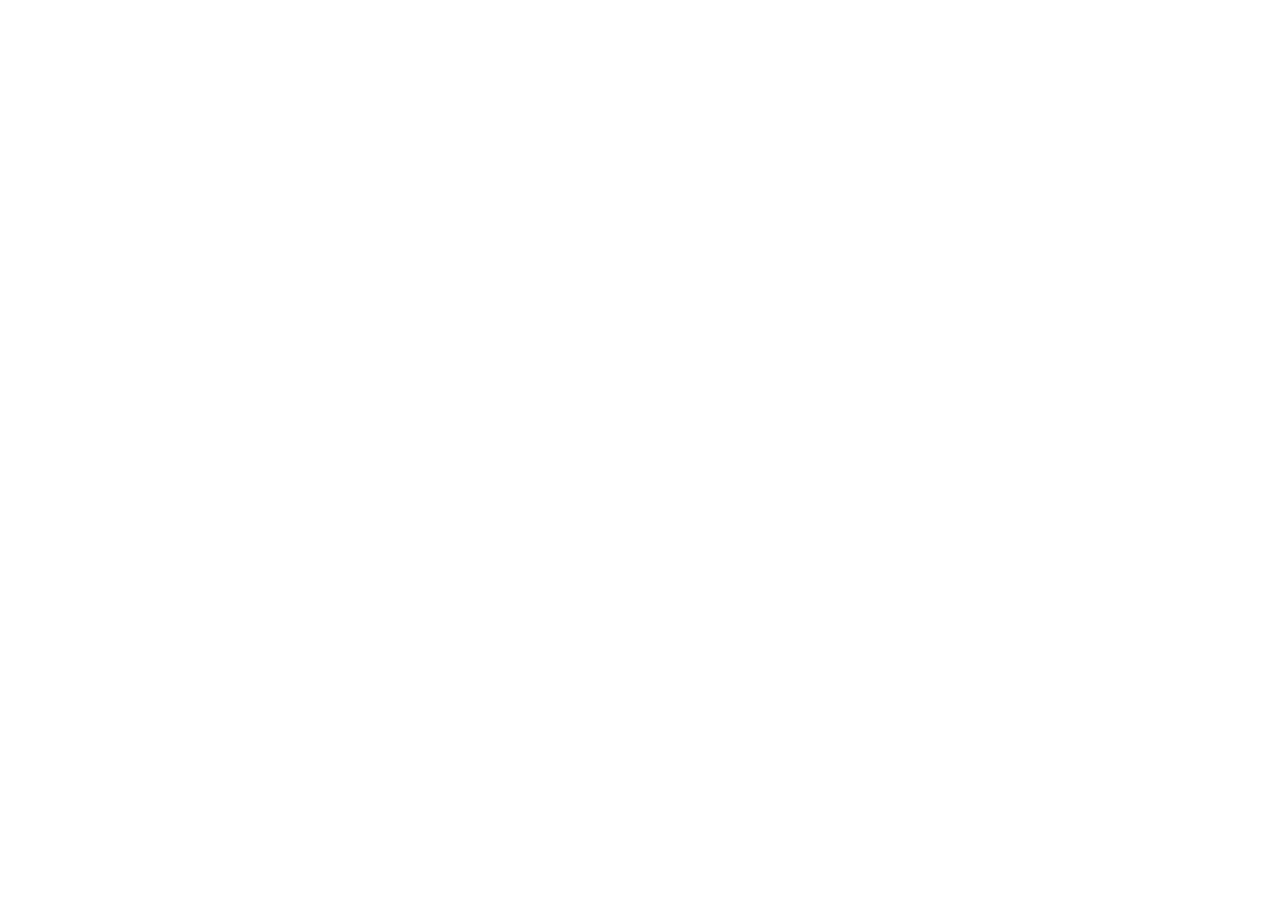
==== index.html @ 15e78dcf "main" ====
<!DOCTYPE html>
<html lang="en">
<head>
    <meta charset="UTF-8">
    <meta name="viewport" content="width=device-width, initial-scale=1.0">
    <title>Document</title>
</head>
<body>
    
</body>
</html>
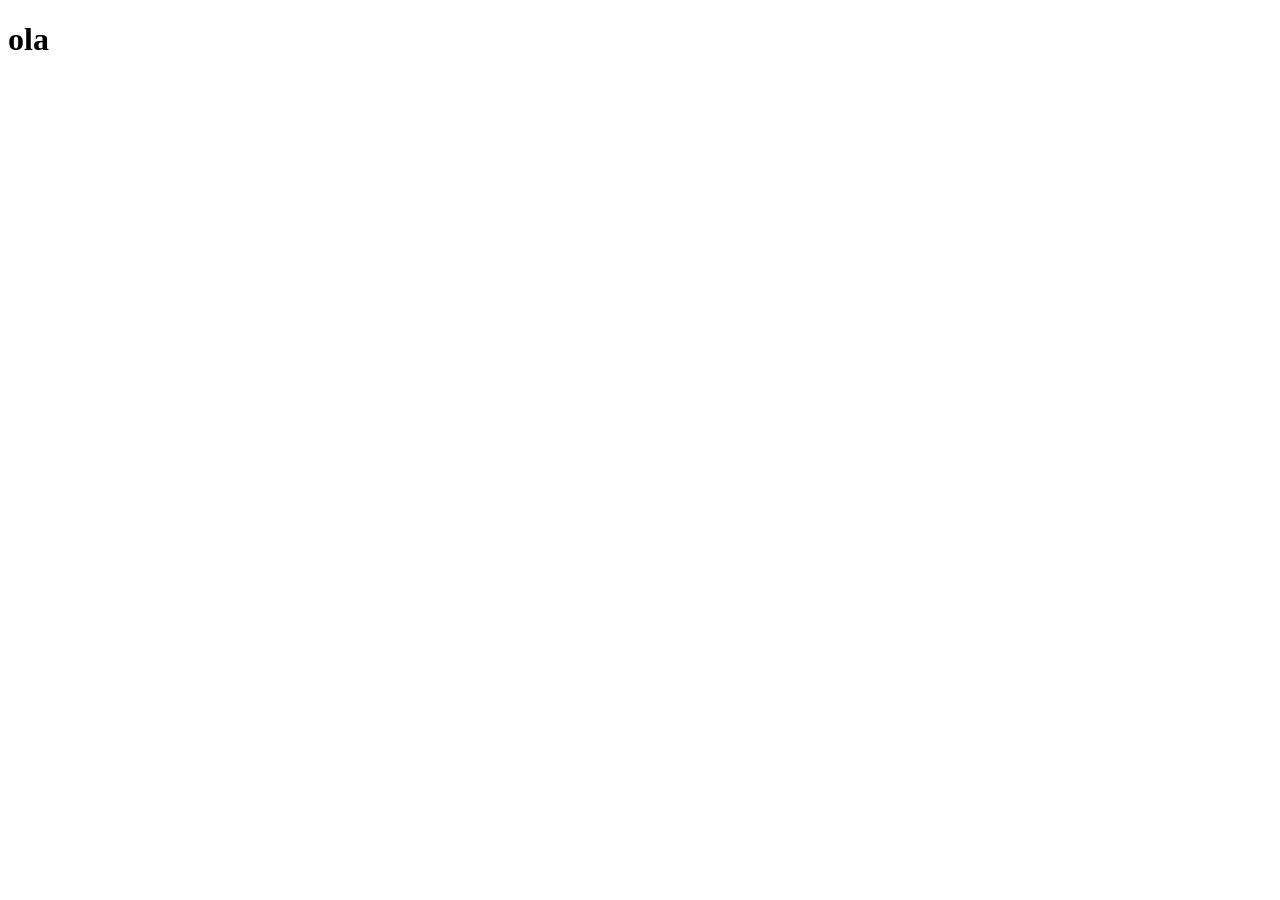
==== commit 6b7e0715: "toby" ====
--- a/index.html
+++ b/index.html
@@ -3,9 +3,10 @@
 <head>
     <meta charset="UTF-8">
     <meta name="viewport" content="width=device-width, initial-scale=1.0">
+    <link rel="stylesheet" href="css/style.css">
     <title>Document</title>
 </head>
 <body>
-    
+    <h1>ola</h1>
 </body>
 </html>
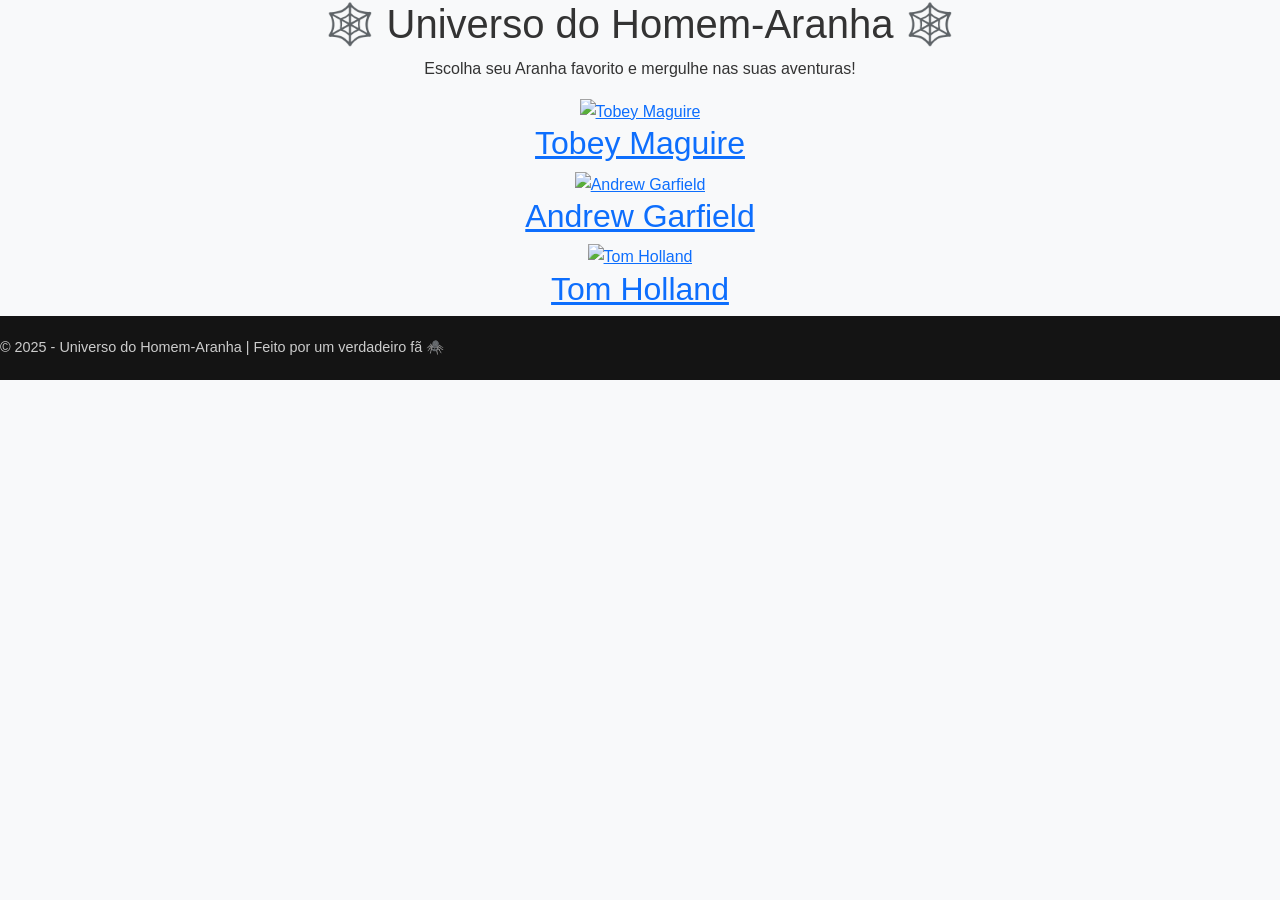
==== commit 5c0fce9d: "s" ====
--- a/index.html
+++ b/index.html
@@ -1,12 +1,54 @@
 <!DOCTYPE html>
-<html lang="en">
+<html lang="pt-br">
 <head>
     <meta charset="UTF-8">
     <meta name="viewport" content="width=device-width, initial-scale=1.0">
+    <title>Universo do Homem-Aranha</title>
+
+    <!-- Bootstrap -->
+    <link href="https://cdn.jsdelivr.net/npm/bootstrap@5.3.0/dist/css/bootstrap.min.css" rel="stylesheet">
+
+    <!-- CSS Personalizado -->
     <link rel="stylesheet" href="css/style.css">
-    <title>Document</title>
 </head>
-<body>
-    <h1>ola</h1>
+<body class="index-body">
+
+    <div class="text-center">
+        <h1>🕸️ Universo do Homem-Aranha 🕸️</h1>
+        <p>Escolha seu Aranha favorito e mergulhe nas suas aventuras!</p>
+
+        <div class="hero-grid">
+            <!-- Tobey Maguire -->
+            <a href="Paginas/tobey maguire.html" class="hero-card">
+                <img src="images/tobey.jpg" alt="Tobey Maguire">
+                <div class="overlay">
+                    <h2>Tobey Maguire</h2>
+                </div>
+            </a>
+
+            <!-- Andrew Garfield -->
+            <a href="Paginas/Andrew Garfield.html" class="hero-card">
+                <img src="images/andrew.jpg" alt="Andrew Garfield">
+                <div class="overlay">
+                    <h2>Andrew Garfield</h2>
+                </div>
+            </a>
+
+            <!-- Tom Holland -->
+            <a href="Paginas/tom holland.html" class="hero-card">
+                <img src="images/tom.jpg" alt="Tom Holland">
+                <div class="overlay">
+                    <h2>Tom Holland</h2>
+                </div>
+            </a>
+        </div>
+    </div>
+
+    <footer class="index-footer">
+        <p>&copy; 2025 - Universo do Homem-Aranha | Feito por um verdadeiro fã 🕷️</p>
+    </footer>
+
+    <!-- Bootstrap JS -->
+    <script src="https://cdn.jsdelivr.net/npm/bootstrap@5.3.0/dist/js/bootstrap.bundle.min.js"></script>
 </body>
-</html>+</html>
--- a/css/style.css
+++ b/css/style.css
@@ -0,0 +1,121 @@
+/* ============================
+   Estilos Gerais
+============================ */
+body {
+    font-family: 'Segoe UI', Tahoma, Geneva, Verdana, sans-serif;
+    line-height: 1.6;
+    color: #333;
+    background-color: #f8f9fa;
+}
+
+/* ============================
+   Cabeçalho
+============================ */
+header {
+    background: linear-gradient(135deg, #141414, #2b2b2b);
+    color: #fff;
+    text-align: center;
+    padding: 60px 20px;
+}
+
+header h1 {
+    font-size: 2.8rem;
+    font-weight: bold;
+    margin-bottom: 10px;
+}
+
+header p {
+    font-size: 1.3rem;
+    font-style: italic;
+}
+
+/* ============================
+   Seção "Sobre o Ator"
+============================ */
+section.container {
+    margin-top: 60px;
+    margin-bottom: 60px;
+}
+
+section h2 {
+    color: #c8102e; /* tom vermelho inspirado no traje do Homem-Aranha */
+    font-weight: bold;
+    margin-bottom: 20px;
+}
+
+section p {
+    font-size: 1.05rem;
+    text-align: justify;
+}
+
+/* ============================
+   Seção do Filme
+============================ */
+.bg-light {
+    background-color: #e9ecef !important;
+}
+
+.bg-light h2 {
+    color: #0056b3;
+}
+
+/* ============================
+   Trailer
+============================ */
+section.text-center h2 {
+    color: #c8102e;
+    font-weight: 600;
+}
+
+/* ============================
+   Elenco
+============================ */
+.row.g-3 {
+    margin: 60px auto;
+    max-width: 1200px;
+}
+
+.row.g-3 h3 {
+    color: #c8102e;
+    font-weight: bold;
+}
+
+.row.g-3 img {
+    transition: transform 0.3s ease, box-shadow 0.3s ease;
+}
+
+.row.g-3 img:hover {
+    transform: scale(1.05);
+    box-shadow: 0 4px 10px rgba(0, 0, 0, 0.2);
+}
+
+/* ============================
+   Rodapé
+============================ */
+footer {
+    background: #141414;
+    color: #ccc;
+    font-size: 0.9rem;
+    padding: 20px 0;
+}
+
+footer p {
+    margin: 0;
+}
+
+/* ============================
+   Responsividade
+============================ */
+@media (max-width: 768px) {
+    header h1 {
+        font-size: 2rem;
+    }
+
+    header p {
+        font-size: 1rem;
+    }
+
+    section h2 {
+        font-size: 1.5rem;
+    }
+}
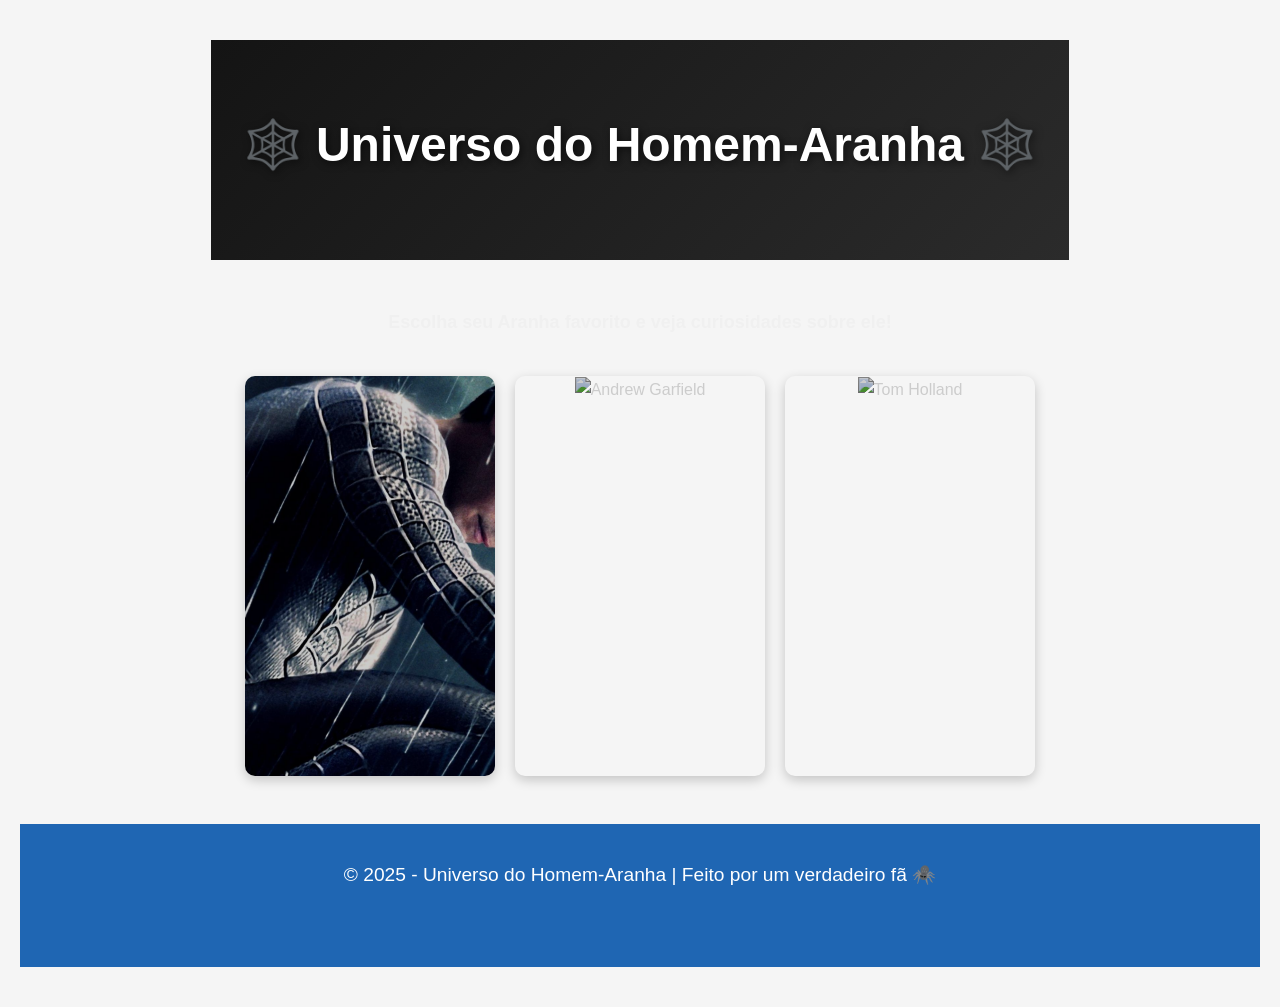
==== commit 95a6e229: "s" ====
--- a/index.html
+++ b/index.html
@@ -9,18 +9,28 @@
     <link href="https://cdn.jsdelivr.net/npm/bootstrap@5.3.0/dist/css/bootstrap.min.css" rel="stylesheet">
 
     <!-- CSS Personalizado -->
-    <link rel="stylesheet" href="css/style.css">
+    <link rel="stylesheet" href="Paginas/css/Style.css">
+
+    <!-- Font Awesome (para ícones) -->
+    <link href="https://cdnjs.cloudflare.com/ajax/libs/font-awesome/5.15.4/css/all.min.css" rel="stylesheet">
 </head>
 <body class="index-body">
 
-    <div class="text-center">
-        <h1>🕸️ Universo do Homem-Aranha 🕸️</h1>
-        <p>Escolha seu Aranha favorito e mergulhe nas suas aventuras!</p>
+    <!-- Barra vermelha no topo -->
+    <header class="header-bar">
+        <div class="container">
+            <h1 class="text-center text-white py-3">🕸️ Universo do Homem-Aranha 🕸️</h1>
+        </div>
+    </header>
 
+    <div class="text-center py-5">
+        <p>Escolha seu Aranha favorito e veja curiosidades sobre ele!</p>
+
+        <!-- Container de heróis com as teias no fundo -->
         <div class="hero-grid">
             <!-- Tobey Maguire -->
             <a href="Paginas/tobey maguire.html" class="hero-card">
-                <img src="images/tobey.jpg" alt="Tobey Maguire">
+                <img src="Paginas/images/Toby.jpg" alt="Tobey Maguire" class="hero-img">
                 <div class="overlay">
                     <h2>Tobey Maguire</h2>
                 </div>
@@ -28,7 +38,7 @@
 
             <!-- Andrew Garfield -->
             <a href="Paginas/Andrew Garfield.html" class="hero-card">
-                <img src="images/andrew.jpg" alt="Andrew Garfield">
+                <img src="images/andrew.jpg" alt="Andrew Garfield" class="hero-img">
                 <div class="overlay">
                     <h2>Andrew Garfield</h2>
                 </div>
@@ -36,7 +46,7 @@
 
             <!-- Tom Holland -->
             <a href="Paginas/tom holland.html" class="hero-card">
-                <img src="images/tom.jpg" alt="Tom Holland">
+                <img src="images/tom.jpg" alt="Tom Holland" class="hero-img">
                 <div class="overlay">
                     <h2>Tom Holland</h2>
                 </div>
@@ -44,8 +54,11 @@
         </div>
     </div>
 
-    <footer class="index-footer">
-        <p>&copy; 2025 - Universo do Homem-Aranha | Feito por um verdadeiro fã 🕷️</p>
+    <!-- Barra azul no rodapé -->
+    <footer class="footer-bar">
+        <div class="container">
+            <p class="text-center text-white py-3">© 2025 - Universo do Homem-Aranha | Feito por um verdadeiro fã 🕷️</p>
+        </div>
     </footer>
 
     <!-- Bootstrap JS -->
--- a/Paginas/css/Style.css
+++ b/Paginas/css/Style.css
@@ -0,0 +1,390 @@
+/* ============================
+   Estilos Gerais
+============================ */
+body {
+    font-family: 'Segoe UI', Tahoma, Geneva, Verdana, sans-serif;
+    line-height: 1.6;
+    color: #333;
+    background-color: #f8f9fa;
+}
+
+/* ============================
+   Cabeçalho
+============================ */
+header {
+    background: linear-gradient(135deg, #141414, #2b2b2b);
+    color: #fff;
+    text-align: center;
+    padding: 60px 20px;
+}
+
+header h1 {
+    font-size: 2.8rem;
+    font-weight: bold;
+    margin-bottom: 10px;
+}
+
+header p {
+    font-size: 1.3rem;
+    font-style: italic;
+}
+
+/* ============================
+   Seção "Sobre o Ator"
+============================ */
+section.container {
+    margin-top: 60px;
+    margin-bottom: 60px;
+}
+
+section h2 {
+    color: #c8102e; /* tom vermelho inspirado no traje do Homem-Aranha */
+    font-weight: bold;
+    margin-bottom: 20px;
+}
+
+section p {
+    font-size: 1.05rem;
+    text-align: justify;
+}
+
+/* ============================
+   Seção do Filme
+============================ */
+.bg-light {
+    background-color: #e9ecef !important;
+}
+
+.bg-light h2 {
+    color: #0056b3;
+}
+
+/* ============================
+   Trailer
+============================ */
+section.text-center h2 {
+    color: #c8102e;
+    font-weight: 600;
+}
+
+/* ============================
+   Elenco
+============================ */
+.row.g-3 {
+    margin: 60px auto;
+    max-width: 1200px;
+}
+
+.row.g-3 h3 {
+    color: #c8102e;
+    font-weight: bold;
+}
+
+.row.g-3 img {
+    transition: transform 0.3s ease, box-shadow 0.3s ease;
+}
+
+.row.g-3 img:hover {
+    transform: scale(1.05);
+    box-shadow: 0 4px 10px rgba(0, 0, 0, 0.2);
+}
+
+/* ============================
+   Rodapé
+============================ */
+footer {
+    background: #141414;
+    color: #ccc;
+    font-size: 0.9rem;
+    padding: 20px 0;
+}
+
+footer p {
+    margin: 0;
+}
+
+/* ============================
+   Responsividade
+============================ */
+@media (max-width: 768px) {
+    header h1 {
+        font-size: 2rem;
+    }
+
+    header p {
+        font-size: 1rem;
+    }
+
+    section h2 {
+        font-size: 1.5rem;
+    }
+}
+/* ============================
+   Ajuste do tamanho das imagens do elenco
+============================ */
+.row.g-3 img {
+    width: 100%;
+    height: 220px;         /* altura fixa para padronizar */
+    object-fit: cover;     /* corta a imagem proporcionalmente sem distorcer */
+    object-position: center;
+    border-radius: 8px;
+    transition: transform 0.3s ease, box-shadow 0.3s ease;
+}
+
+.row.g-3 img:hover {
+    transform: scale(1.05);
+    box-shadow: 0 4px 10px rgba(0, 0, 0, 0.2);
+}
+
+/* ============================
+   Página Inicial (Index)
+============================ */
+.index-body {
+    background: linear-gradient(135deg, #c8102e, #0a0a0a, #0047ab);
+    color: #fff;
+    min-height: 100vh;
+    display: flex;
+    flex-direction: column;
+    justify-content: center;
+    align-items: center;
+    text-align: center;
+}
+
+.index-body h1 {
+    font-size: 3rem;
+    font-weight: bold;
+    margin-bottom: 10px;
+    text-shadow: 2px 2px 8px rgba(0, 0, 0, 0.6);
+}
+
+.index-body p {
+    font-size: 1.2rem;
+    margin-bottom: 40px;
+    color: #f0f0f0;
+}
+
+/* Botões */
+.spiderman-btn {
+    display: inline-block;
+    background-color: #c8102e;
+    color: white;
+    border: 2px solid #fff;
+    border-radius: 8px;
+    padding: 12px 28px;
+    font-size: 1.2rem;
+    font-weight: bold;
+    margin: 10px;
+    text-decoration: none;
+    transition: all 0.3s ease;
+    box-shadow: 0 4px 10px rgba(0, 0, 0, 0.4);
+}
+
+.spiderman-btn:hover {
+    background-color: #0047ab;
+    color: #fff;
+    transform: translateY(-3px);
+    box-shadow: 0 6px 14px rgba(0, 0, 0, 0.5);
+}
+
+/* Rodapé */
+.index-footer {
+    position: absolute;
+    bottom: 15px;
+    width: 100%;
+    text-align: center;
+    color: #fff;
+    font-size: 0.9rem;
+}
+/* ============================
+   Página Inicial com Caixas de Personagens
+============================ */
+.index-body {
+    background: linear-gradient(135deg, #c8102e, #0a0a0a, #0047ab);
+    color: #fff;
+    min-height: 100vh;
+    display: flex;
+    flex-direction: column;
+    justify-content: center;
+    align-items: center;
+    text-align: center;
+    padding: 40px 20px;
+}
+
+/* Título */
+.index-body h1 {
+    font-size: 3rem;
+    font-weight: bold;
+    margin-bottom: 10px;
+    text-shadow: 2px 2px 8px rgba(0, 0, 0, 0.6);
+}
+
+.index-body p {
+    font-size: 1.2rem;
+    margin-bottom: 40px;
+    color: #f0f0f0;
+}
+
+/* Grade dos cards */
+.hero-grid {
+    display: flex;
+    flex-wrap: wrap;
+    justify-content: center;
+    gap: 30px;
+}
+
+/* Caixa de cada herói */
+.hero-card {
+    position: relative;
+    width: 280px;
+    height: 380px;
+    border-radius: 12px;
+    overflow: hidden;
+    cursor: pointer;
+    transition: transform 0.4s ease, box-shadow 0.4s ease;
+    text-decoration: none;
+    color: #fff;
+    box-shadow: 0 4px 10px rgba(0, 0, 0, 0.5);
+}
+
+/* Imagem de fundo */
+.hero-card img {
+    width: 100%;
+    height: 100%;
+    object-fit: cover;
+    transition: transform 0.5s ease;
+    filter: brightness(0.8);
+}
+
+/* Efeito de hover */
+.hero-card:hover {
+    transform: translateY(-10px);
+    box-shadow: 0 10px 20px rgba(0, 0, 0, 0.6);
+}
+
+.hero-card:hover img {
+    transform: scale(1.1);
+    filter: brightness(1);
+}
+
+/* Texto sobreposto */
+.hero-card .overlay {
+    position: absolute;
+    bottom: 0;
+    width: 100%;
+    background: linear-gradient(to top, rgba(0,0,0,0.8), transparent);
+    padding: 20px;
+}
+
+.hero-card h2 {
+    font-size: 1.6rem;
+    font-weight: bold;
+    margin: 0;
+    color: #fff;
+    text-shadow: 1px 1px 6px rgba(0, 0, 0, 0.8);
+}
+
+/* Rodapé */
+.index-footer {
+    margin-top: 40px;
+    text-align: center;
+    color: #fff;
+    font-size: 0.9rem;
+}
+
+/* Corpo e fundo */
+.index-body {
+    background-color: #f5f5f5;
+    background-image: url('images/teia-background.jpg'); /* Imagem de teia como fundo */
+    background-size: cover;
+    background-repeat: no-repeat;
+    background-position: center;
+    color: #fff;
+    font-family: 'Arial', sans-serif;
+}
+
+/* Barra vermelha no topo */
+.header-bar {
+    background-color: #e50914; /* Cor vermelha */
+}
+
+/* Barra azul no rodapé */
+.footer-bar {
+    background-color: #1f66b3; /* Cor azul */
+}
+
+/* Estilo dos cards dos heróis */
+.hero-grid {
+    display: flex;
+    justify-content: center;
+    gap: 20px;
+    flex-wrap: wrap;
+}
+
+.hero-card {
+    position: relative;
+    width: 250px;
+    height: 400px;
+    overflow: hidden;
+    border-radius: 10px;
+    box-shadow: 0 4px 12px rgba(0, 0, 0, 0.2);
+    text-decoration: none;
+}
+
+.hero-card .hero-img {
+    width: 100%;
+    height: 100%;
+    object-fit: cover;
+    transition: transform 0.3s ease;
+}
+
+.hero-card:hover .hero-img {
+    transform: scale(1.1);
+}
+
+.overlay {
+    position: absolute;
+    top: 0;
+    left: 0;
+    width: 100%;
+    height: 100%;
+    background: rgba(0, 0, 0, 0.5);
+    display: flex;
+    justify-content: center;
+    align-items: center;
+    opacity: 0;
+    transition: opacity 0.3s ease;
+}
+
+.hero-card:hover .overlay {
+    opacity: 1;
+}
+
+.overlay h2 {
+    font-size: 24px;
+    color: #fff;
+    font-weight: bold;
+}
+
+/* Centralizar o conteúdo de texto */
+.text-center p {
+    font-size: 18px;
+    font-weight: bold;
+}
+
+/* Barra azul no rodapé */
+.footer-bar {
+    background-color: #1f66b3; /* Cor azul */
+    color: #fff;
+    text-align: center;
+    padding: 20px 0;
+    width: 100%;
+    position: relative; /* Tira o rodapé do modo fixo/absoluto */
+    bottom: 0;
+    left: 0;
+}
+
+/* Espaço extra antes do rodapé */
+body {
+    padding-bottom: 100px; /* cria um espaço para poder rolar */
+}
+
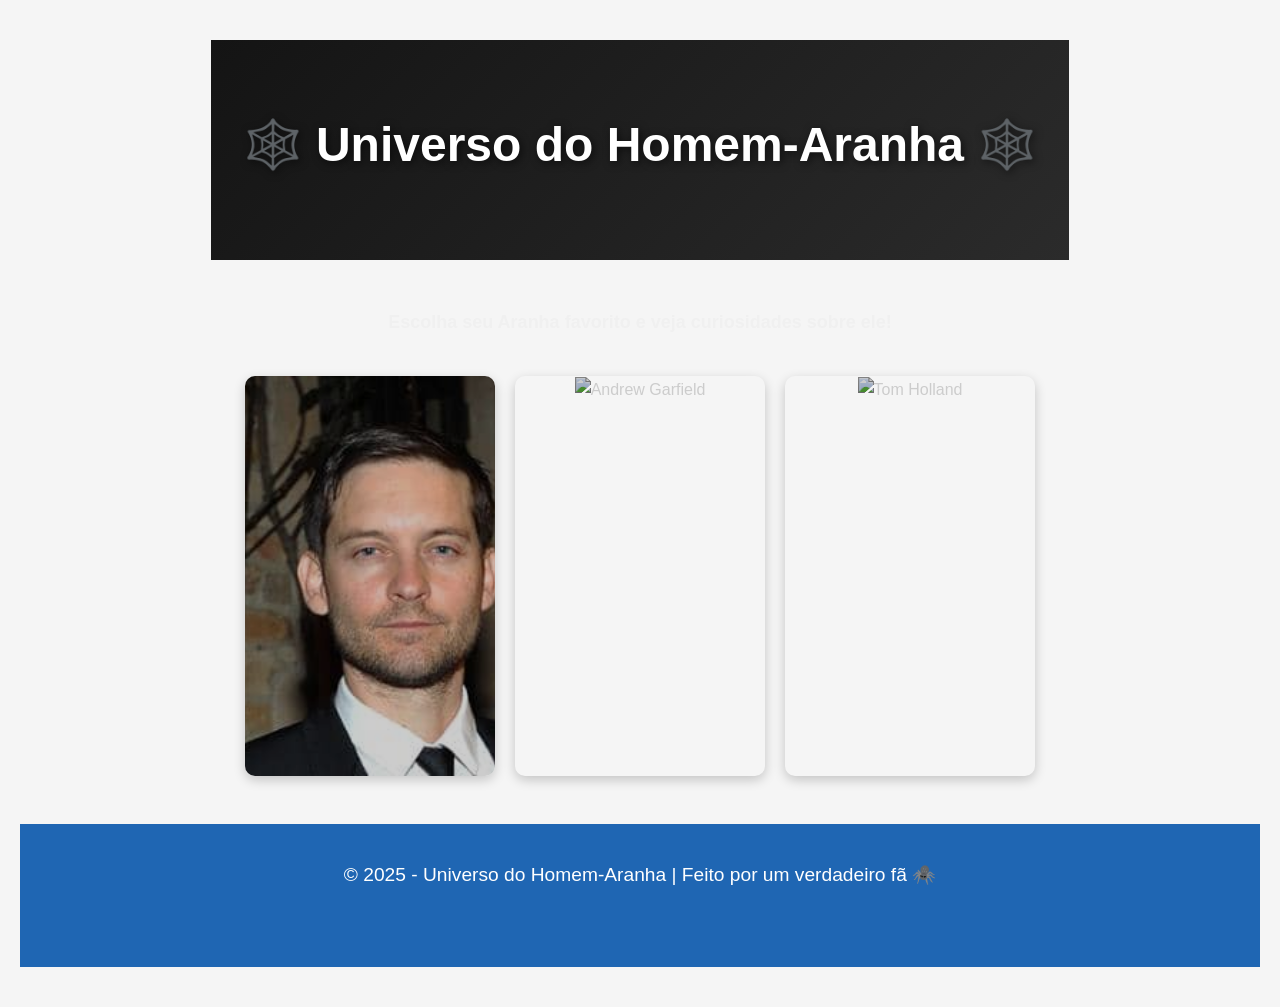
==== commit 68aefd2c: "s" ====
--- a/index.html
+++ b/index.html
@@ -30,7 +30,7 @@
         <div class="hero-grid">
             <!-- Tobey Maguire -->
             <a href="Paginas/tobey maguire.html" class="hero-card">
-                <img src="Paginas/images/Toby.jpg" alt="Tobey Maguire" class="hero-img">
+                <img src="Paginas/images/Tobey Charmoso.jfif" alt="Tobey Maguire" class="hero-img">
                 <div class="overlay">
                     <h2>Tobey Maguire</h2>
                 </div>
